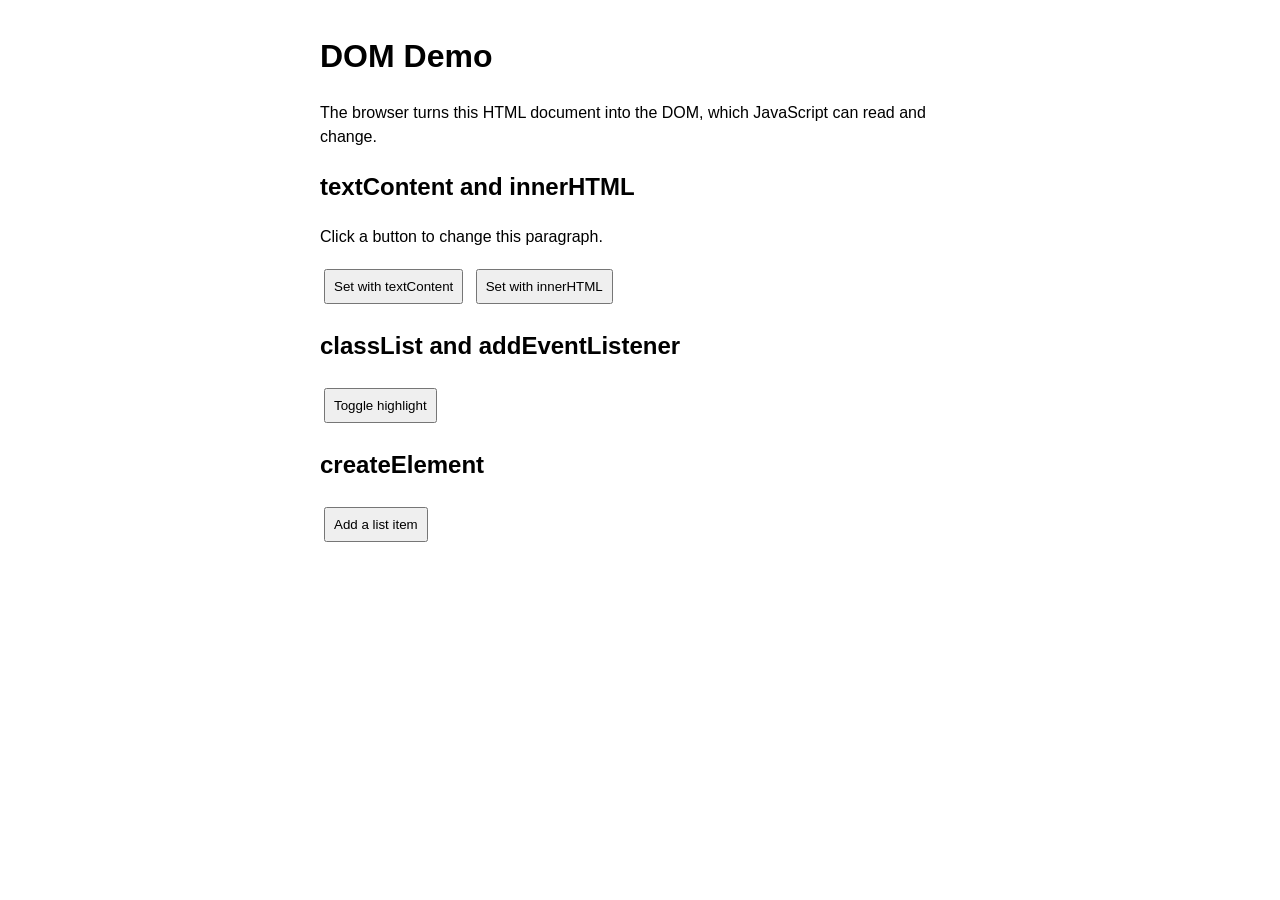
==== dom/index.html @ 289361b0 "feat: dom" ====
<!DOCTYPE html>
<html lang="en">

<head>
    <meta charset="UTF-8">
    <meta name="viewport" content="width=device-width, initial-scale=1.0">
    <title>DOM Demo</title>
    <style>
        body {
            font-family: sans-serif;
            line-height: 1.5;
            margin: 2rem auto;
            max-width: 40rem;
            padding: 0 1rem;
        }

        button {
            margin: 0.25rem;
            padding: 0.5rem;
        }

        .highlight {
            background: #fff2a8;
            padding: 0.5rem;
        }
    </style>
    <script src="./script.js" defer></script>
</head>

<body>
    <h1>DOM Demo</h1>
    <p>The browser turns this HTML document into the DOM, which JavaScript can read and change.</p>

    <h2>textContent and innerHTML</h2>
    <p id="text-demo">Click a button to change this paragraph.</p>
    <button id="text-button">Set with textContent</button>
    <button id="html-button">Set with innerHTML</button>

    <h2>classList and addEventListener</h2>
    <button id="class-button">Toggle highlight</button>

    <h2>createElement</h2>
    <button id="add-button">Add a list item</button>
    <ul id="item-list"></ul>
</body>

</html>
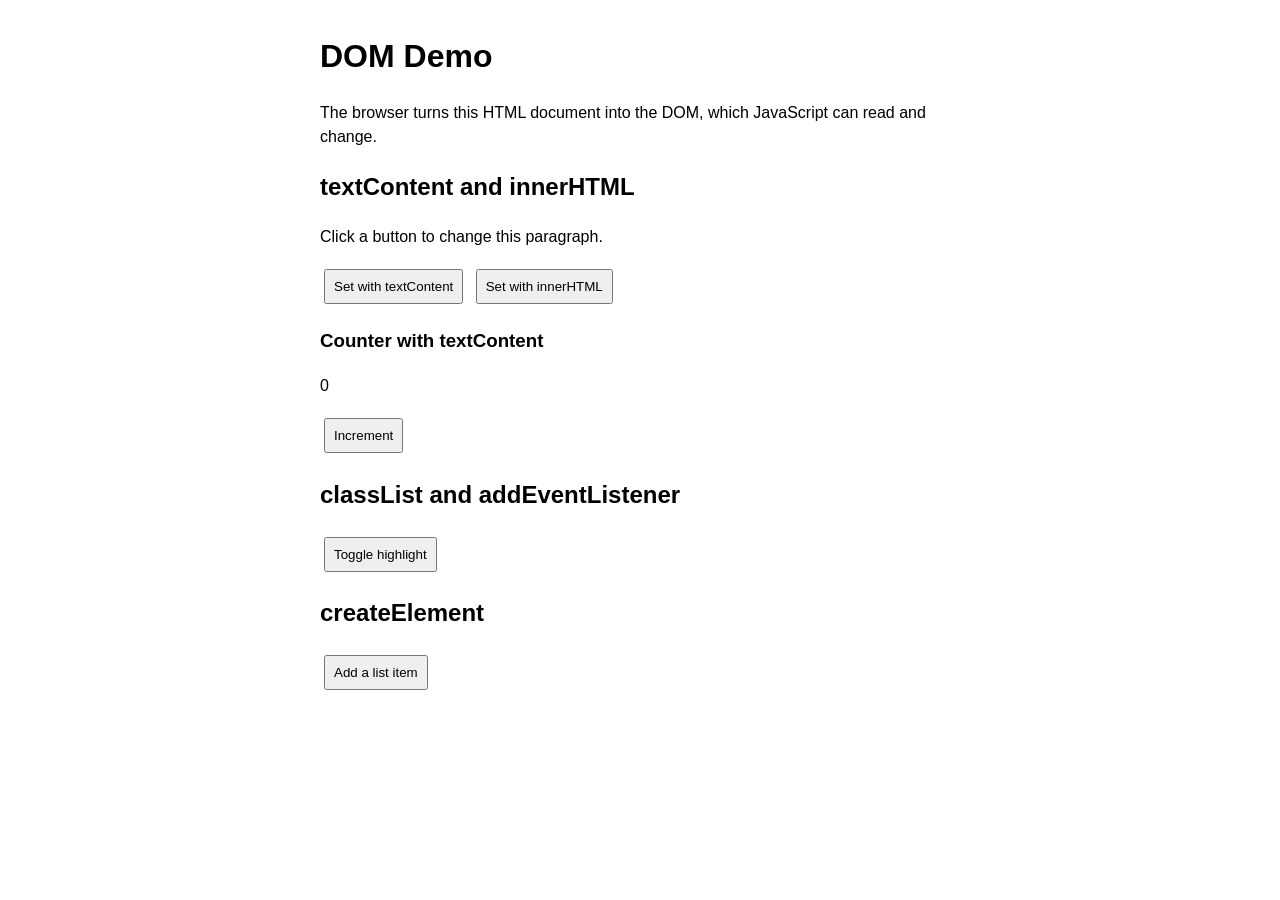
==== commit efe3a69b: "Add textContent counter demo Co-authored-by: Copilot <223556219+Copilot@users.noreply.github.com>" ====
--- a/dom/index.html
+++ b/dom/index.html
@@ -35,6 +35,9 @@
     <p id="text-demo">Click a button to change this paragraph.</p>
     <button id="text-button">Set with textContent</button>
     <button id="html-button">Set with innerHTML</button>
+    <h3>Counter with textContent</h3>
+    <p id="counter">0</p>
+    <button id="increment-button">Increment</button>
 
     <h2>classList and addEventListener</h2>
     <button id="class-button">Toggle highlight</button>
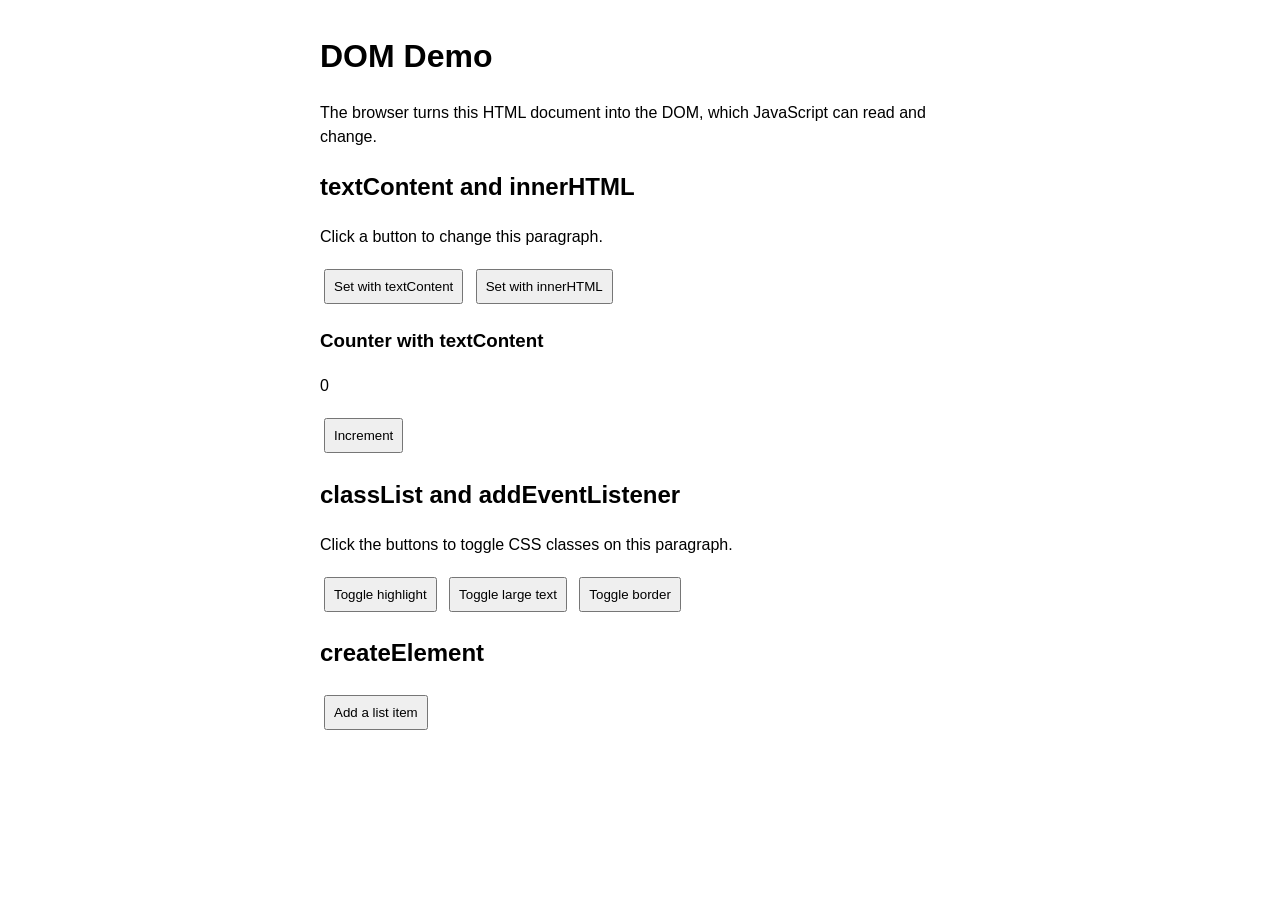
==== commit 4801781a: "Add classList toggle examples Co-authored-by: Copilot <223556219+Copilot@users.noreply.github.com>" ====
--- a/dom/index.html
+++ b/dom/index.html
@@ -23,6 +23,15 @@
             background: #fff2a8;
             padding: 0.5rem;
         }
+
+        .large-text {
+            font-size: 1.5rem;
+        }
+
+        .bordered {
+            border: 2px solid steelblue;
+            padding: 0.5rem;
+        }
     </style>
     <script src="./script.js" defer></script>
 </head>
@@ -40,7 +49,10 @@
     <button id="increment-button">Increment</button>
 
     <h2>classList and addEventListener</h2>
-    <button id="class-button">Toggle highlight</button>
+    <p id="class-demo">Click the buttons to toggle CSS classes on this paragraph.</p>
+    <button id="highlight-button">Toggle highlight</button>
+    <button id="large-text-button">Toggle large text</button>
+    <button id="border-button">Toggle border</button>
 
     <h2>createElement</h2>
     <button id="add-button">Add a list item</button>
